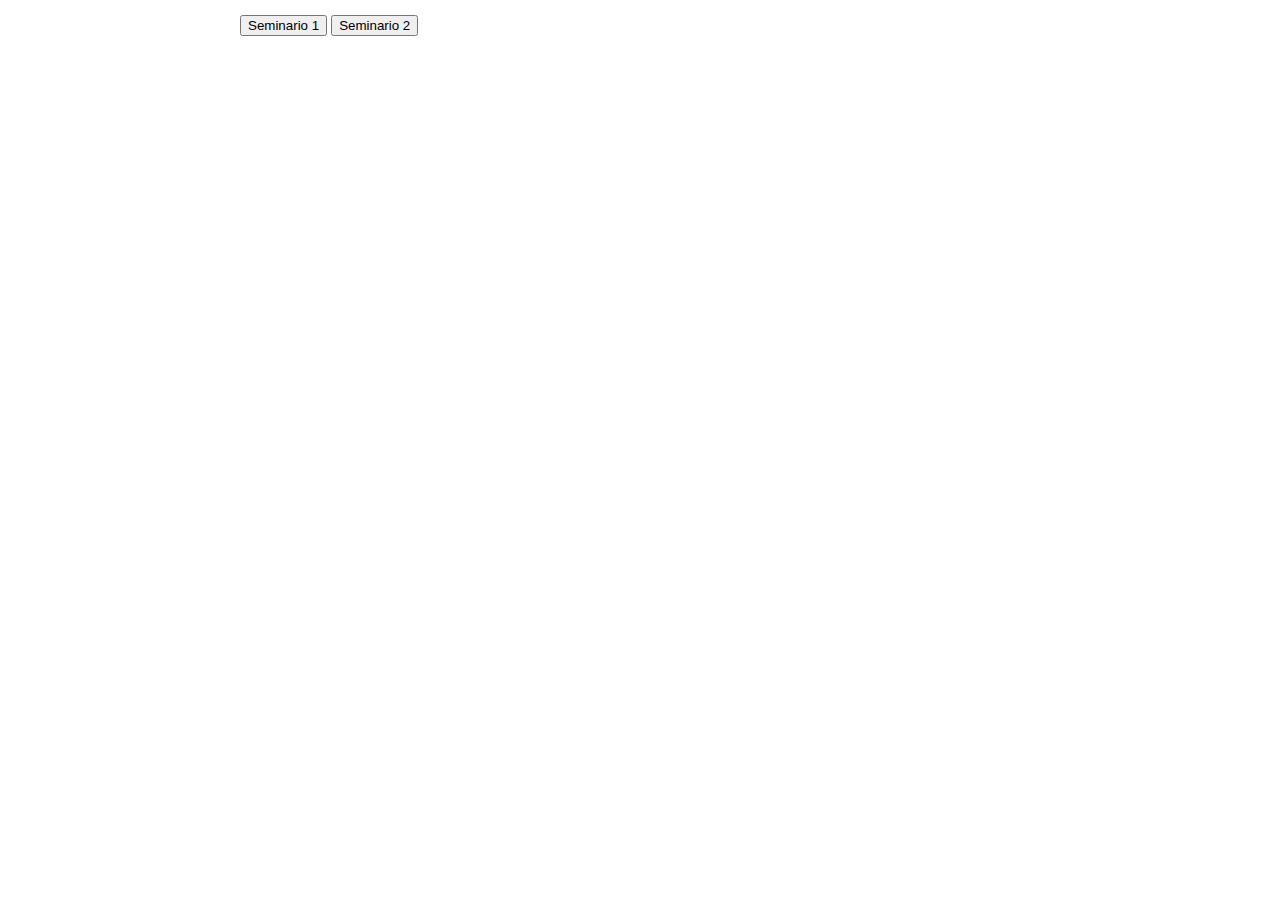
==== doc/seminario/index_seminario.html @ e82f4e93 "add index_seminario.html file" ====
<!DOCTYPE html>
<meta http-equiv="Content-Type content="text/html; charset=UTF-8" />

<html>
<head>
	<title></title>
	<link rel="stylesheet" href="https://maxcdn.bootstrapcdn.com/bootstrap/3.3.6/css/bootstrap.min.css" integrity="sha384-1q8mTJOASx8j1Au+a5WDVnPi2lkFfwwEAa8hDDdjZlpLegxhjVME1fgjWPGmkzs7" crossorigin="anonymous">
	<link rel="stylesheet" TYPE="text/css" HREF="../stylesheet.css">
</head>

<body>
	<div id="div_center">
	 	<a href="seminar1.html"><button type="button" class="btn btn-default btn-lg btn-block">Seminario 1</button></a>
		<a href="seminar2.html"><button type="button" class="btn btn-default btn-lg btn-block">Seminario 2</button></a>
	</div>
</body>
</html>
---- doc/stylesheet.css ----
.btn {
	margin-top: 7px;
}

#div_center {
	width: 800px;
	position: absolute;
	left: 50%;
	margin-left: -400px;	
}
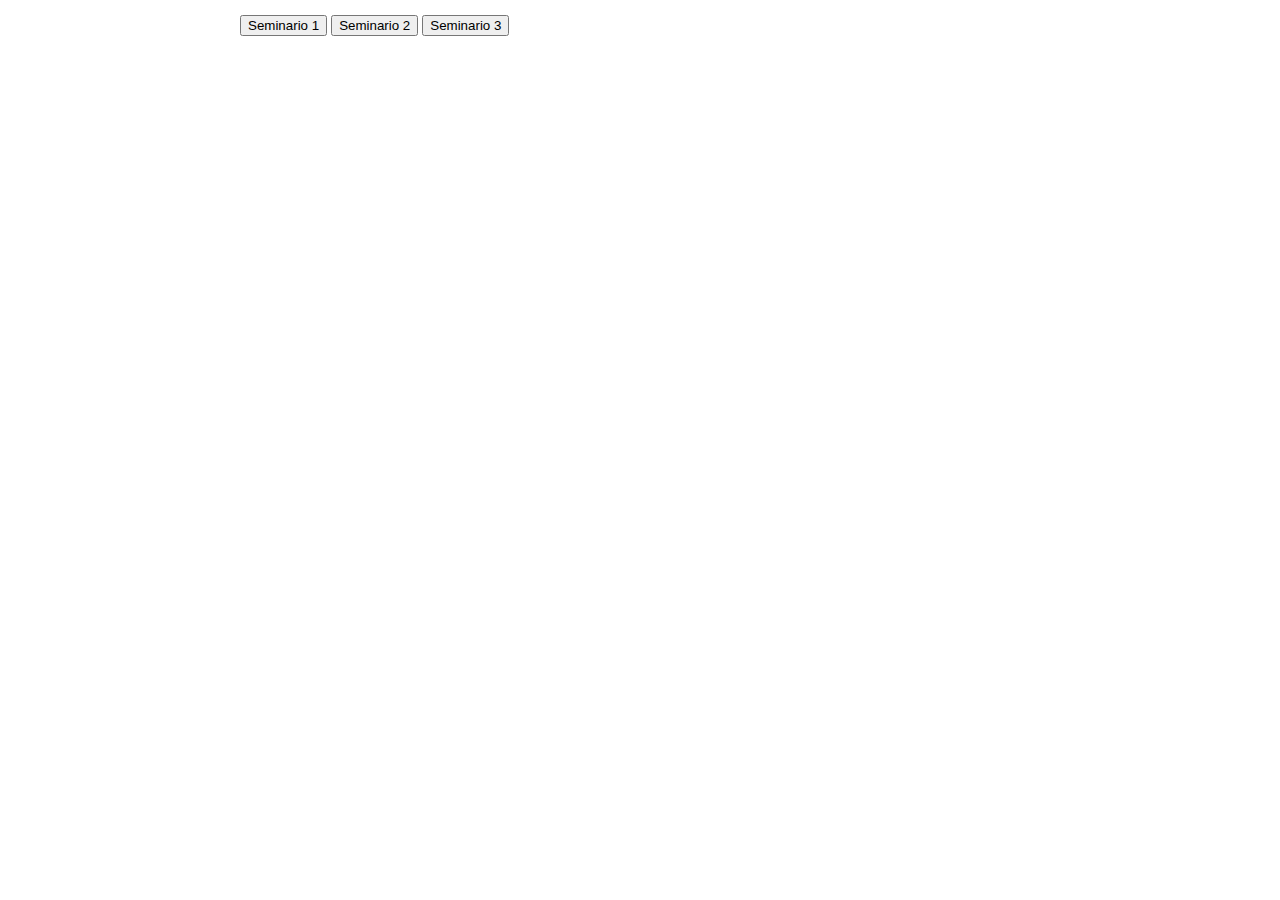
==== commit 8bd134d2: "index_seminario modified" ====
--- a/doc/seminario/index_seminario.html
+++ b/doc/seminario/index_seminario.html
@@ -12,6 +12,7 @@
 	<div id="div_center">
 	 	<a href="seminar1.html"><button type="button" class="btn btn-default btn-lg btn-block">Seminario 1</button></a>
 		<a href="seminar2.html"><button type="button" class="btn btn-default btn-lg btn-block">Seminario 2</button></a>
+		<a href="seminar3.html"><button type="button" class="btn btn-default btn-lg btn-block">Seminario 3</button></a>
 	</div>
 </body>
 </html>
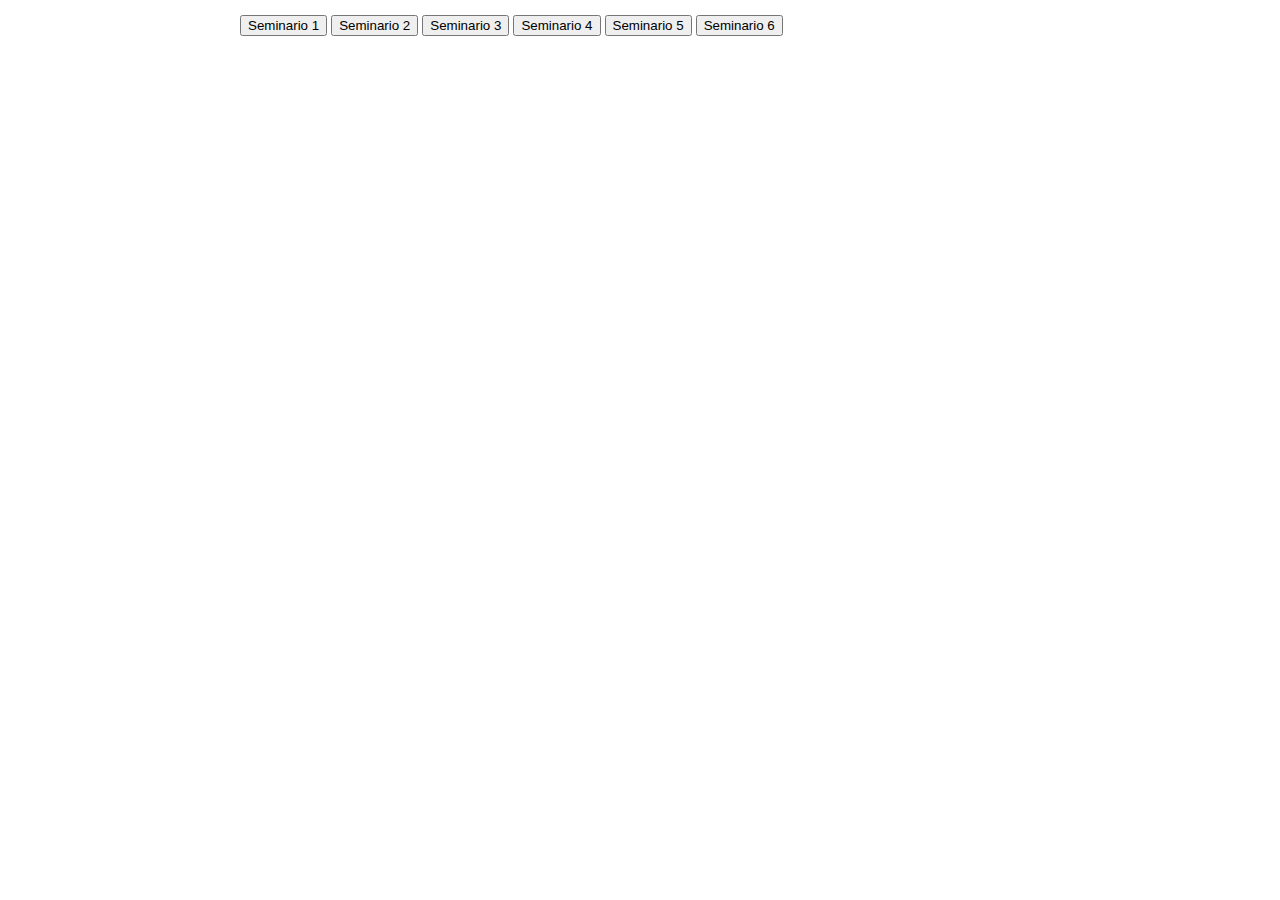
==== commit 7d1ea33f: "Updated index.html" ====
--- a/doc/seminario/index_seminario.html
+++ b/doc/seminario/index_seminario.html
@@ -13,6 +13,10 @@
 	 	<a href="seminar1.html"><button type="button" class="btn btn-default btn-lg btn-block">Seminario 1</button></a>
 		<a href="seminar2.html"><button type="button" class="btn btn-default btn-lg btn-block">Seminario 2</button></a>
 		<a href="seminar3.html"><button type="button" class="btn btn-default btn-lg btn-block">Seminario 3</button></a>
+		<a href="seminar4.html"><button type="button" class="btn btn-default btn-lg btn-block">Seminario 4</button></a>
+		<a href="ClassDiagramOfSingAlong.png"><button type="button" class="btn btn-default btn-lg btn-block">Seminario 5</button></a>
+		<a href="ClassDiagramOfSingAlong.png"><button type="button" class="btn btn-default btn-lg btn-block">Seminario 6</button></a>
+
 	</div>
 </body>
 </html>
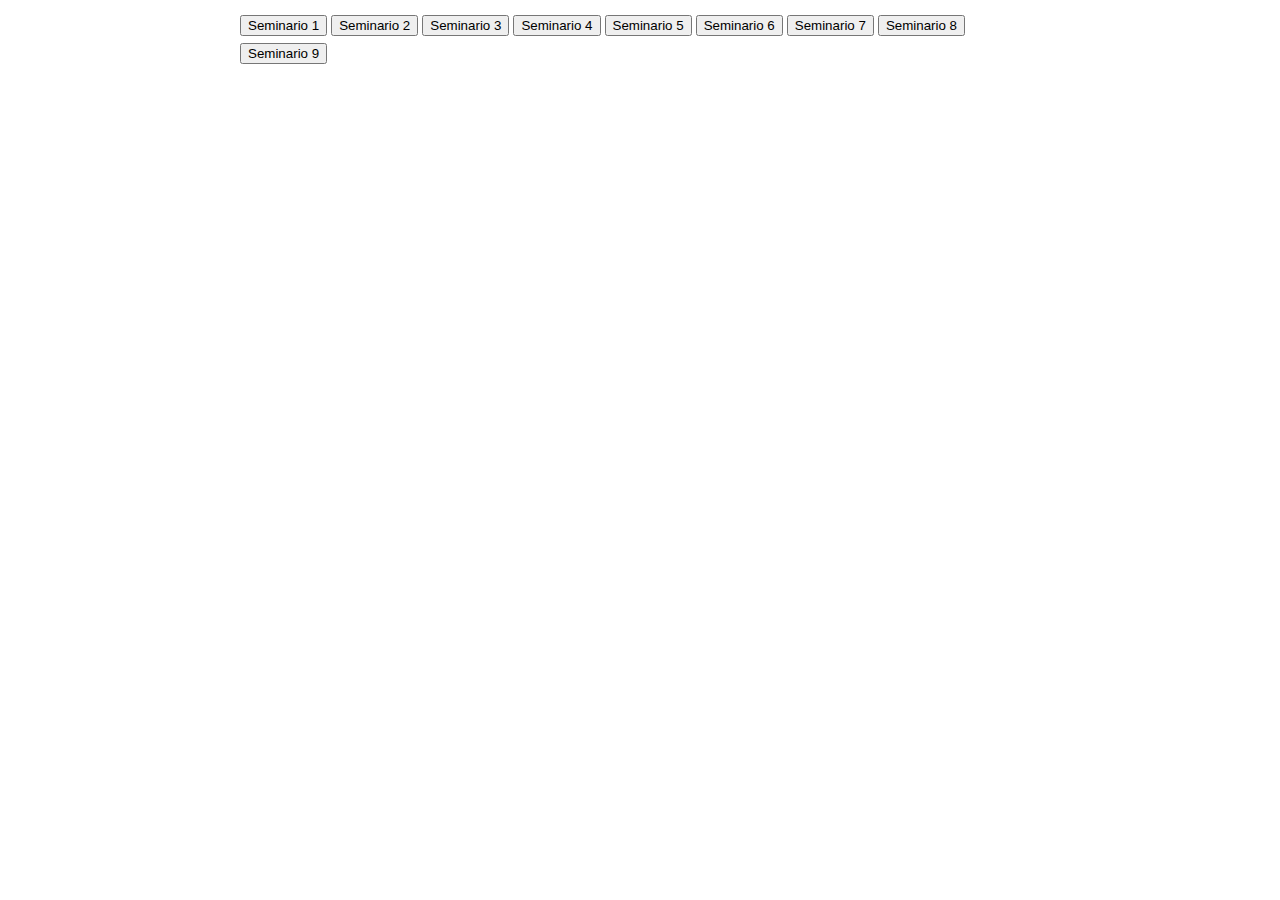
==== commit 0e6a75a7: "Modified index.html" ====
--- a/doc/seminario/index_seminario.html
+++ b/doc/seminario/index_seminario.html
@@ -16,7 +16,9 @@
 		<a href="seminar4.html"><button type="button" class="btn btn-default btn-lg btn-block">Seminario 4</button></a>
 		<a href="ClassDiagramOfSingAlong.png"><button type="button" class="btn btn-default btn-lg btn-block">Seminario 5</button></a>
 		<a href="ClassDiagramOfSingAlong.png"><button type="button" class="btn btn-default btn-lg btn-block">Seminario 6</button></a>
-
+        <a href="ClassDiagramOfSingAlong.png"><button type="button" class="btn btn-default btn-lg btn-block">Seminario 7</button></a>
+        <a href="ClassDiagramOfSingAlong.png"><button type="button" class="btn btn-default btn-lg btn-block">Seminario 8</button></a>
+        <a href="files_seminar_9/"><button type="button" class="btn btn-default btn-lg btn-block">Seminario 9</button></a>
 	</div>
 </body>
 </html>
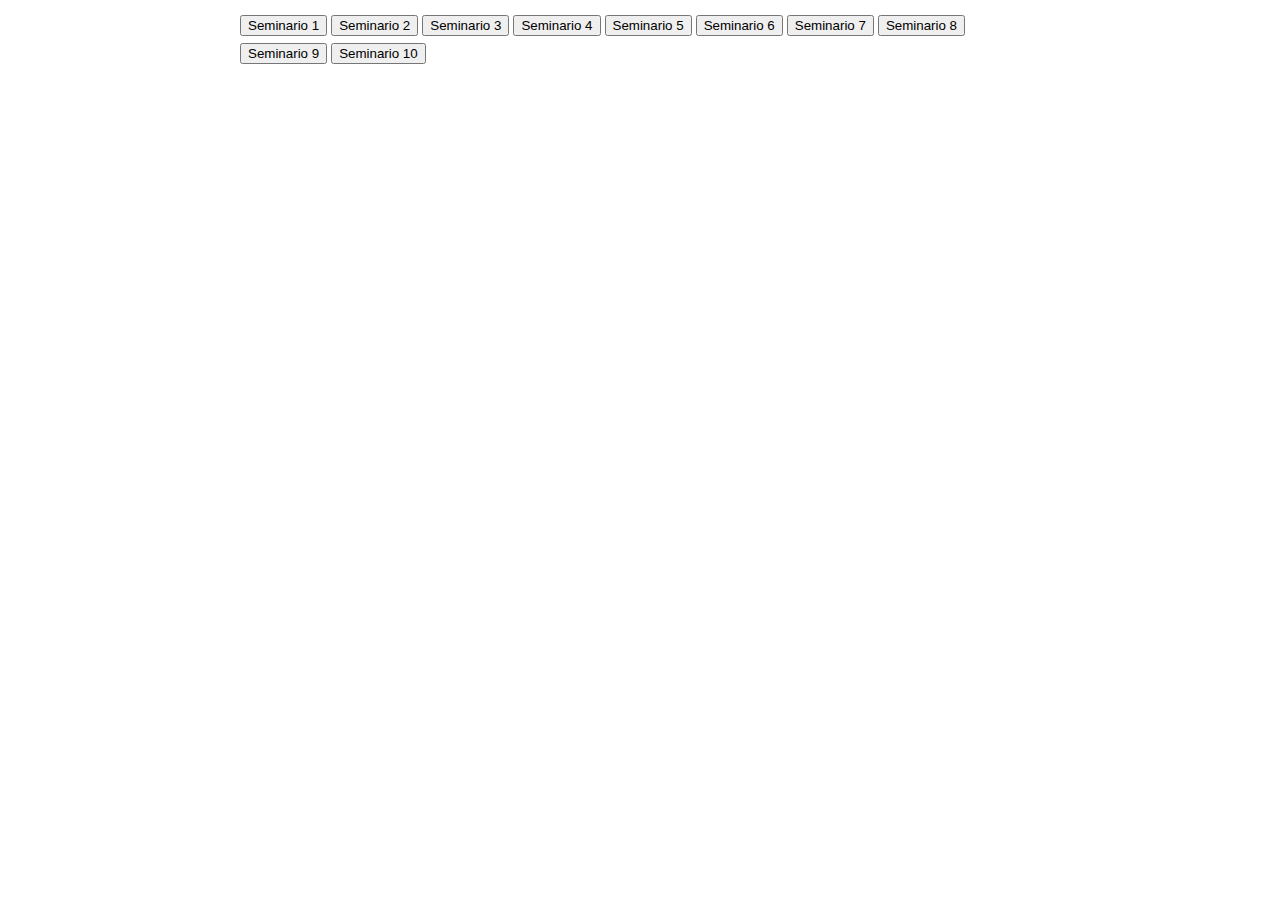
==== commit 9a3cd28b: "Updated seminar index" ====
--- a/doc/seminario/index_seminario.html
+++ b/doc/seminario/index_seminario.html
@@ -19,6 +19,7 @@
         <a href="ClassDiagramOfSingAlong.png"><button type="button" class="btn btn-default btn-lg btn-block">Seminario 7</button></a>
         <a href="ClassDiagramOfSingAlong.png"><button type="button" class="btn btn-default btn-lg btn-block">Seminario 8</button></a>
         <a href="files_seminar_9/"><button type="button" class="btn btn-default btn-lg btn-block">Seminario 9</button></a>
+        <a href=""><button type="button" class="btn btn-default btn-lg btn-block">Seminario 10</button></a>
 	</div>
 </body>
 </html>
